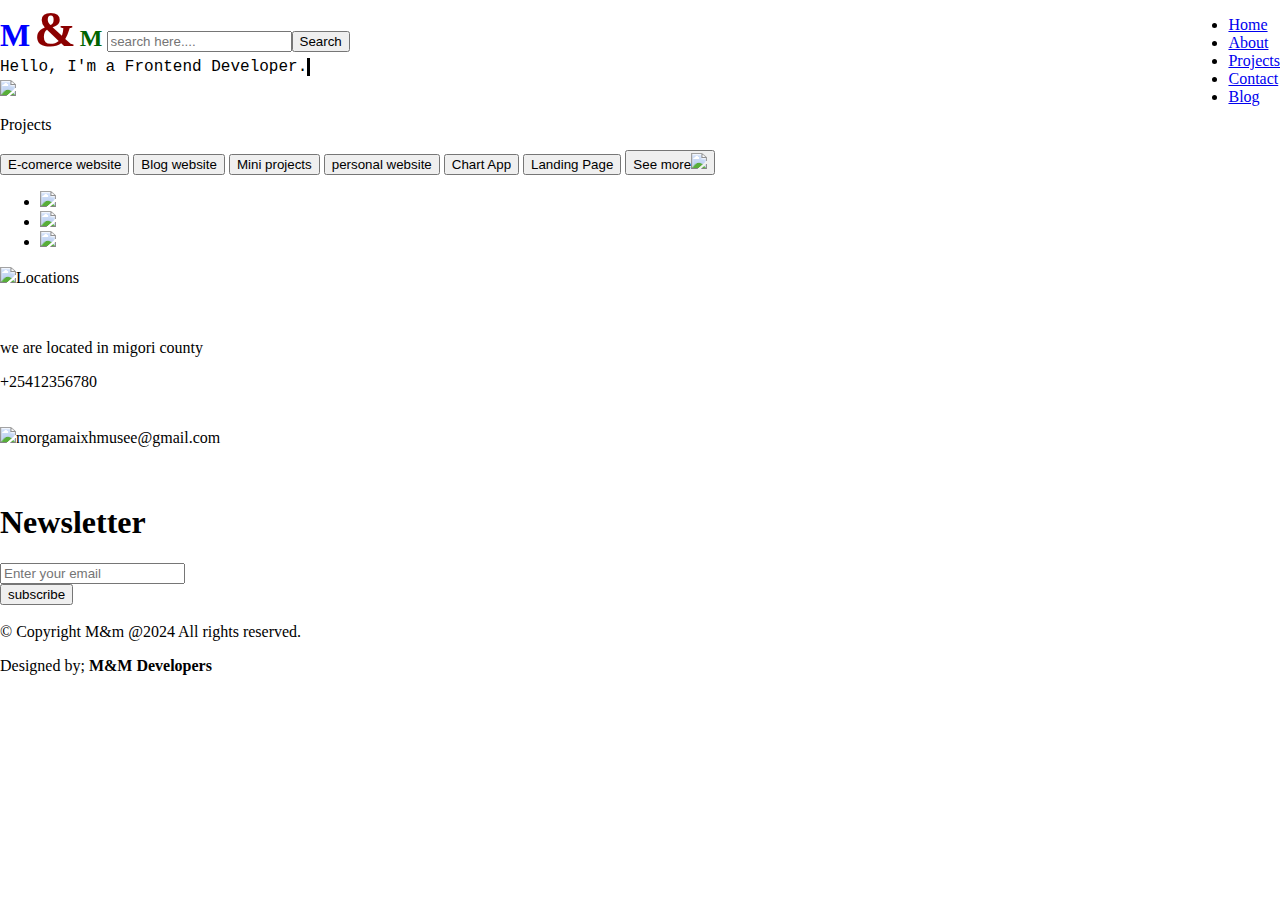
==== dex.html @ 469fe471 "Update and rename index.html to dex.html" ====
<!DOCTYPE html>
<html lang="en">

<head>
    <meta charset="UTF-8">
    <meta name="viewport" content="width=device-width, initial-scale=1.0">
    <title>Document</title>
    <link rel="stylesheet" href="port.css">
    <link rel="stylesheet" href="port@media.css">
</head>

<body>




    <div class="head">
        <logo class="logo">
            <span class="ne">M</span>
            <span class="me">&</span>
            <span class="de">M</span>

        </logo>

        <input type="text" name="search" id="search" placeholder="search here...."><button id="sach"
            onclick="search()">Search</button>

        <div class="nav-bar">

            <div class="toggle-Button" id="toggleButton">
                <div class="bar"></div>
                <div class="bar"></div>
                <div class="bar"></div>
            </div>
            <ul class="nav-links" id="navLinks">
                <li><a href="#">Home</a> </li>
                <li><a href="#">About</a> </li>
                <li> <a href="#">Projects</a></li>
                <li><a href="#">Contact</a> </li>
                <li><a href="#">Blog</a> </li>
            </ul>
        </div>
    </div>
   
    <div class="flexbox">
            
<div class="typing-container">
  <div class="typing-text">Hello, I'm a Frontend Developer.</div>
</div>


         <br>
        <img src="\musee.github.io/Photoroom1.png" class="myph">
        <br>


    </div>

    <div class="abt">
        <div class="line"></div>
        <p class="n"> Projects </p>
        <div class="line"></div>
    </div>
    <div id="projects">
        <button class="project1" id="b" onclick="comerse()">
            E-comerce website
        </button>
        <button class="project2" id="b">
            Blog website
        </button>
        <button class="project2" id="b" onclick="ridirect()">
            Mini projects
        </button>
        <button class="project3" id="b" onclick="personal()">
            personal website
        </button>
        <button class="project4" id="b">
            Chart App
        </button>
        <button class="project5" id="b">
            Landing Page
        </button>
        <button class="j"> <Span>See more</Span><img src="\musee.github.io\shoe1 (2).jpg" id="d"></button>
    </div>
    

    <div class="footer">
        <div class="social">
            
            <ul>
                <li><a href="#"><img src="\musee.github.io\linkedin-icon.png"> </a> </li>
                <li><a href="#"><img src="\musee.github.io\twitter-icon.png"> </a> </li>
                <li><a href="#"><img src="\musee.github.io\fb-icon.png"> </a></li>
            </ul>
            <div class="location_text"><img src="\musee.github.io\map-icon.png"><span class="padding_left_15">Locations</span>
            </div><br><br>
            <p class="locme">we are located in migori county

            </p>
            <div class="location_text"><span
                    class="padding_left_15">+25412356780</span></div><br><br>
            <div class="location_text"><img src="\musee.github.io\mail-icon.png"><span
                    class="padding_left_15">morgamaixhmusee@gmail.com</span></div><br><br>
            <h1 class="about_text">Newsletter</h1>
            <input type="text" class="mail_text" placeholder="Enter your email" name="Enter your email"><br>

            <input type="button" onclick="submitEvent()" value="subscribe" class="subscribe" />
        </div>
        <br>
        &copy; Copyright M&m @2024 All rights reserved.<br>
        <p> Designed by; <strong>M&M Developers</strong></p>



        
<script>
     const toggleBtn = document.getElementById('toggleButton');
        const navLinks = document.getElementById('navLinks');
        const btn = document.getElementById("tgbtn");
        const x = document.getElementById("link");


        toggleButton.style.marginLeft = "90%"



        toggleBtn.addEventListener('click', () => {
            navLinks.classList.toggle('active');
        });

            btn.addEventListener('click', () => {
                x.classList.toggle('active');
            });

    const typingText = document.querySelector('.typing-text');
  const textArray = typingText.textContent.split('');
  let currentIndex = 0;

  // Clear the text content
  typingText.textContent = '';

  function type() {
    if (currentIndex < textArray.length) {
      typingText.textContent += textArray[currentIndex++];
      setTimeout(type, 150); // typing speed in milliseconds
    }
  }

  // Start typing animation
  setTimeout(type, 1000); // delay before typing starts in milliseconds


            function ridirect() {
                window.location.href = "https://morgamaixh.github.io/miniprojects.github.io/";
            }

              function personal() {
                  window.location.href = "https://favored-altimeters.000webhostapp.com/omolo.html";
              }
                        function comerse() {
                  window.location.href = "https://morgamaixh.github.io/ecomerse.github.o/";
              } 
    
          
  
</script>
</body>

</html>
---- port.css ----
body {
    margin: 0;
    box-sizing: border-box;
    overflow-x: hidden;
    height: 100vh;
    width: 100%;
    background-color: rgba(2, 3, 92, 0);
}
.btn {
  text-decoration: none;
}
.me {
   font-size: 50px;
   color: darkred;
   font-weight: bolder;
}
.ne {
    font-size: xx-large;
    color: blue;
    font-weight: bolder;
}
.de {
    font-weight: bolder;
    font-size: x-large;
    color: darkgreen;
}
.logo {
  margin-left: 0px;
}
.nav-bar {
    float: right;
    justify-content: space-between;
}
@keyframes typing {
    from { width: 0 }
    to { width: 100% }
  }

  @keyframes blink-caret {
    from, to { border-color: transparent }
    50% { border-color: black }
  }

  .typing-container {
    font-family: 'Courier New', monospace;
    display: inline-block;
    white-space: nowrap;
    overflow: hidden;
    border-right: 3px solid;
    animation: blink-caret 1s steps(1) infinite;
  }

  .typing-text {
    display: inline-block;
    animation: typing 3s steps(30, end) 1s 1 normal both,
               blink-caret 500ms steps(1) infinite;
.nav-bar a {
    
    color: darkgreen;
     text-decoration: none;
     font-size: 25px;
     font-weight: bolder;
     margin: 20px;
     margin-top: 20px;
}
.head {
  position: fixed;
  display: flex;
    margin-top: 0px;
    width: 100%;
    height: fit-content;
    justify-content: space-between;
}
.flexbox {
    margin-top: 200px;
    display: flex;
    flex-direction: row;
    align-items: center;
    justify-content: center;
    padding-top: 150px;
    margin-top: 0px;
    height: 100vh;
    width: 100%;
    height: max-content;
  }

.n {
  color: darkred;
  font-size: 24px;
}
 
 
  .log {
      color: blueviolet;
      font-weight: bolder;
      font-size: larger;
      margin-left: 20px;
  }
  .you {
      color: darkred;
      font-size: larger;
      font-weight: bolder;
  }
  .we {
      color: darkgreen;
      font-size: larger;
      font-weight: bolder;
  }
  .header {
      position: fixed;
      background-color: aqua;
      width: 100%;
      height: 70px;
  }
  .myp {
      color: rgb(15, 1, 26);
      font-size: 24px;
      font-weight: bolder;
      letter-spacing: 1px;
      margin-left: 40pxx;
  }
  .color {
      color: rgb(235, 11, 85);
      font-size: 35px;
      font-weight: bolder;
  }
  .clo {
      color: rgb(5, 2, 71);
  }
  .btn {
      background-color: darkred;
      color: white;
      font-size: large;
      border-radius: 5%;
      font-weight: bolder;
      letter-spacing: 1px;
      margin-left: 150px;
  }
 
  .nd {
    color: black;
    margin: 40px;
  }
  p {
      color: antiquewhite;
      font-weight: bolder;
      font-size: xx-large;
      letter-spacing: 1px;
  }
  .tech {
      color: rgb(14, 193, 11);
      font-size: larger;
  }
  ol {
      color: rgb(215, 14, 14);
      font-size: larger;
      font-weight: bolder;
      letter-spacing: 1px;
  }
  .myph {
      border-radius: 50%;
      width: 300px;
      height: 300px;
      margin-left: 200px;
     
  }
  
  .footer {
    padding: 30px;
      display: block;
      font-size: 10px;
      margin-top: 30px;
      background-color: black;
      color: white;
      text-align: center;
      font-weight: bolder;
      height: auto;
      width: 100%;
    }
    .social ul {
      display: block;
      list-style: none;
      justify-content: space-evenly;
      float: left;
  
    }
    .locme {
      font-size: medium;
    }
    .socio {
     
      float: left;
      font-size: large;
      font-weight: bolder;
      color: aqua;
      animation-name: acua;
      background-color: red;
      margin: 10px;
    }
 
    .about_text {
      color: white;
    }
    
    .subscribe {
      background-color: darkred;
      font-size: 10px;
      width: fit-content;
      color: white;
      font-weight: bolder;
    }
    #contme .myssbmt {
      cursor: pointer;
    }
    input {
      background-color: white;
    }
    .mail_text {
      font-size: 12px;
    }

  
   .head .bars {
      
      width: 50px;
      height: 46px;
      background-color: white;
      display: none;
      flex-direction: column;
      cursor: pointer;
      }
      .bars .bar {
        display: none;
        background-color: rgb(42, 40, 40);
        width: 50px;
        height: 9px;
        margin-top: 5px;
        border-radius: 5px;
        
      }


      * {
        margin: 0px;
        padding: 0px;
        box-sizing: border-box;
        font-family: sans-serif;
    }
    .nav-bar {
        display: flex;
        justify-content: space-between;
        align-items: center;
        background-color: white;
        padding: 20px 50px;
        position: relative;
    }
    .toggle-Button {
    
        display: none;
        flex-direction: column;
        cursor: pointer;
    
    }
    .toggle-Button .bar {
        width: 35px;
        height: 4px;
        border-radius: 5px;
        background-color: #4807b8;
        margin: 3px 0px;
    
    }
     .nav-links {
        list-style: none;
        display: flex;
        
     }
     .nav-links li {
        margin-right: 25px;
    
     }
     .nav-links li a {
        text-decoration: none;
        color: black;
        font-size: 17px;
        transition: 0.3s ease;
     }
     .nav-links li a:hover {
        color: aqua;
     }
     .what_we_do {
      width: fit-content;
      height: fit-content;
      background-color: aquamarine;
      margin-top: 100px;
      margin-left: 100px;
      border-radius: 5px;
     }
     .flex1 {
      width: fit-content;
      height: fit-content;
     }

     .sp {
      background-color: red;
      height: 20px;
      width:100%;
     }
     .abt {
      display: flex;
      flex-direction: row;
     }
     .line {
      height: 10px;
      width: 100%;
      background-color: rgb(15, 15, 15);
      margin: 30px;
      border-radius: 5px;
     }
     #sach:hover{
      background-color: black;
     }
        
       #sach {
        cursor: pointer;
        background-color: blue;
        color: white;
        font-weight: bold;
        margin-top: 40px;
        width: 50px;
        height: 20px;
        font-weight: bolder;
        border-radius: 10px;
       }
    .head #search {
      margin-left: 300px;
      margin-top: 40px;
       width: 200px;
       height: 20px;
       border-radius: 5px;
     }


     #b{
      margin: 10px;
      width: 170px;
      height: 170px;
      background-color: rgb(1, 1, 37);
      align-items: center;
      color: white;
      cursor: pointer;
      font-size: 20px;
      border-radius: 10px;
      border: 3px solid orange;
    }
    #b:hover{
      background-color: black;
      
    }
    #projects {
      align-items: center;
     display: flex;
      height: max-content;
      width: 100%;
      margin: 5px;
    }
    .j:hover{
      background-color: black;
      
    }
    #d{
      background-color: rgb(1, 1, 37);
      padding: 1px;
      border-radius: 15px;
      height: 70px;
      width: 70px;
    }
    span{
      color: white;
      font-weight: bolder;
    }
    .j{
      margin: 10px;
      width: 100px;
      height: 100px;
      background-color: rgb(9, 12, 218);
      align-items: center;
      color: white;
      cursor: pointer;
      font-size: 20px;
      border-radius: 10px;
      border: 3px solid orange;
    }
---- port@media.css ----
@media only screen and (max-width: 768px) {
  body {
    box-sizing: border-box;
    margin: 0;
    background-color: rgb(1, 1, 46);
  }
  .head {
    background-color: rgb(1, 1, 46);
    display: flex;
    flex-direction: row;
    height: 60px;
    width: 100%;
    position: fixed;
    margin-top: 0px;
  }
  .btn {
    text-decoration: none;
  }
 
  .flexbox {
    align-items: center;
    justify-content: center;
    padding-top: 150px;
    margin-top: 0px;
    height: 100vh;
    width: 100%;
    height: max-content;
    display: flex;
    flex-direction: column;
    background-color: rgb(1, 1, 46);
  }
  .flex1{
    margin-left: 10px;
  }
  .nav-links {
    display: none;
    flex-direction: column;
    position: absolute;
    width: 100%;
    background-color: rgb(9, 9, 220);
    padding: 25px;
    top: 100%;
    left: 0px;
    border-radius: 5px;
    height: 80vh;
  }
  .myp{
    font-size: 21px;
  }
  .nav-bar{
    background-color: rgb(1, 1, 46);
  }
  .toggle-Button .bar{
    background-color: white;
    width: 45px;
    height: 7px;
    margin-right: 100px;
  }
  #b{
    margin: 10px;
    width: 100px;
    height: 120px;
    background-color: rgb(9, 12, 218);
    align-items: center;
    color: white;
    cursor: pointer;
    font-size: 20px;
    border-radius: 10px;
    border: 3px solid orange;
  }
  #b:hover{
    background-color: black;
    
  }
  #projects {
    display: grid;
    grid-template-columns: repeat(3, 1fr);
    height: max-content;
    width: 80%;
    margin: 50px;
  }
  #d{
    padding: 1px;
    border-radius: 15px;
    height: 70px;
    width: 70px;
  }
  span{
    color: white;
    font-weight: bolder;
  }
  .j{
    margin: 10px;
    width: 100px;
    height: 100px;
    background-color: rgb(9, 12, 218);
    align-items: center;
    color: white;
    cursor: pointer;
    font-size: 20px;
    border-radius: 10px;
    border: 3px solid orange;
  }
  .logo {
    margin-left: 20px;
  }
 
  .toggle-Button {
    display: flex;
    float: right;
  }
  #search {
    display: none;
  }
  #sach {
    display: none;
  }
  .nav-links li {
    padding: 12px 0px;
  }
  .nav-links.active {
    display: block;
    background-color: white;
  }
  .myph {
    width: 50%;
    height: 300px;
    margin-top: 30px;
    margin-left: 0px;
  }
  .what_we_do {
    background-color: rgb(1, 1, 46);
    text-align: center;

    margin: 0px;
  }
  .line {
    background-color: white;
  }
  .nd {
    font-size: 17px;
    color: white;
  }
  .tech {
    font-size: 17px;
    color: white;
    margin-left: 40px;
  }
  .myp {
    color: white;
  }
  .clo {
    color: white;
  }
  .n {
    color: white;
  }
}
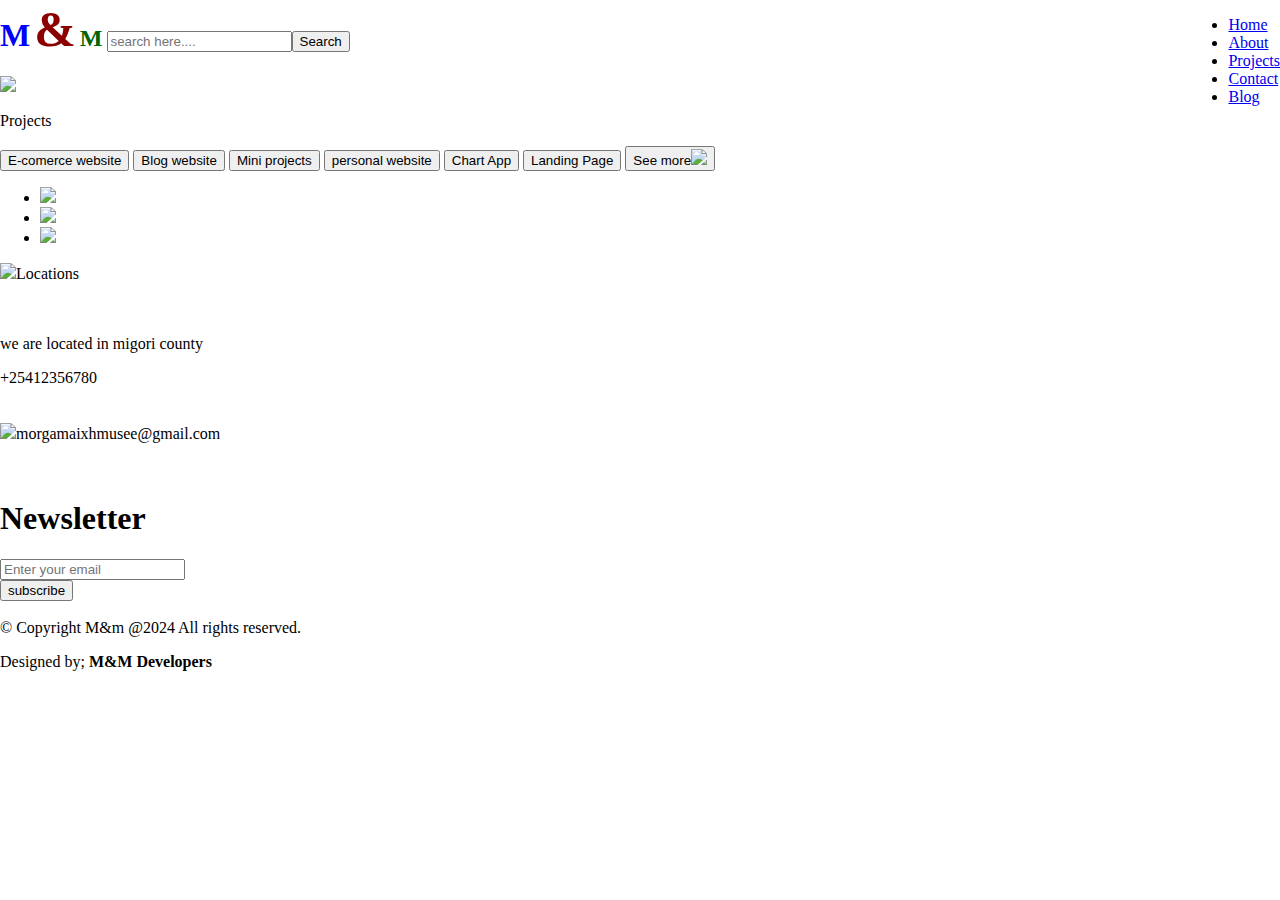
==== commit b731be15: "Update dex.html" ====
--- a/dex.html
+++ b/dex.html
@@ -44,9 +44,7 @@
    
     <div class="flexbox">
             
-<div class="typing-container">
-  <div class="typing-text">Hello, I'm a Frontend Developer.</div>
-</div>
+
 
 
          <br>
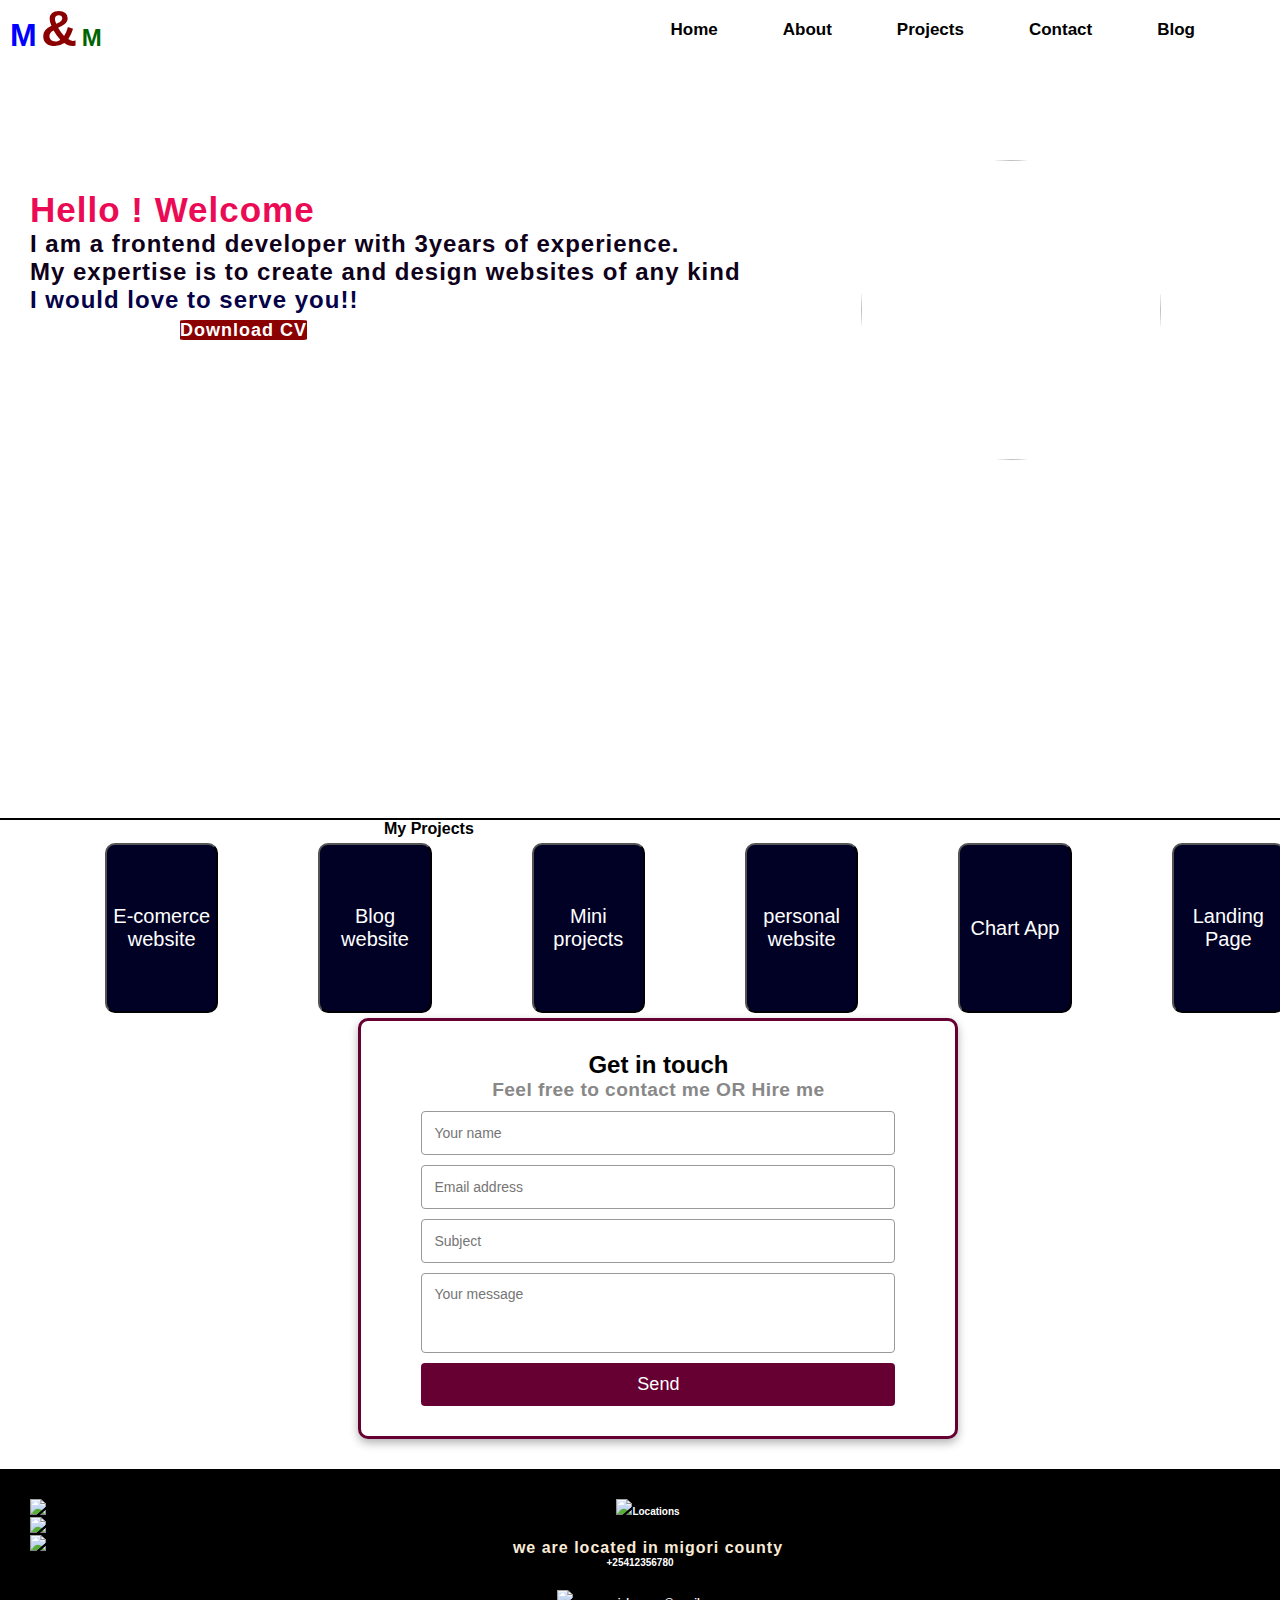
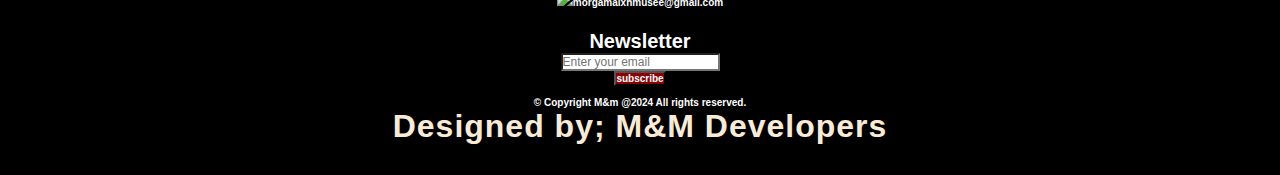
==== commit 726fe615: "Update and rename index.html to dex.html" ====
--- a/dex.html
+++ b/dex.html
@@ -22,9 +22,7 @@
 
         </logo>
 
-        <input type="text" name="search" id="search" placeholder="search here...."><button id="sach"
-            onclick="search()">Search</button>
-
+       
         <div class="nav-bar">
 
             <div class="toggle-Button" id="toggleButton">
@@ -33,32 +31,41 @@
                 <div class="bar"></div>
             </div>
             <ul class="nav-links" id="navLinks">
-                <li><a href="#">Home</a> </li>
-                <li><a href="#">About</a> </li>
-                <li> <a href="#">Projects</a></li>
-                <li><a href="#">Contact</a> </li>
+                <li><a href="#abt1">Home</a> </li>
+                <li><a href="#abt1">About</a> </li>
+                <li> <a href="#projects">Projects</a></li>
+                <li><a href="#contme1">Contact</a> </li>
                 <li><a href="#">Blog</a> </li>
             </ul>
         </div>
     </div>
    
     <div class="flexbox">
-            
+            <div class="flex1" id="abt1">
+            <intro class="intro_me">
+                <p class="myp">
+                    <span class="color">Hello ! Welcome</span>
+                    <br>I am a frontend developer with 3years of experience.<br>
+                    My expertise is to create and design websites of any kind<br><span class="clo">I would love to serve you!!</span><br>
+                    <a href="\musee.github.io/MORGAN MAINA MUSEE.pdf" download class="btn">Download CV</a>
+                </p>
+
+            </intro>
+                        
 
 
-
-         <br>
+        </div>
         <img src="\musee.github.io/Photoroom1.png" class="myph">
         <br>
 
 
+
+
+
+
     </div>
 
-    <div class="abt">
-        <div class="line"></div>
-        <p class="n"> Projects </p>
-        <div class="line"></div>
-    </div>
+<h10>My Projects</h10>
     <div id="projects">
         <button class="project1" id="b" onclick="comerse()">
             E-comerce website
@@ -78,8 +85,29 @@
         <button class="project5" id="b">
             Landing Page
         </button>
-        <button class="j"> <Span>See more</Span><img src="\musee.github.io\shoe1 (2).jpg" id="d"></button>
     </div>
+
+
+<div class="contakt" id="contme1">
+    <h2>Get in touch</h2>
+    <p>Feel free to contact me OR Hire me</p>
+    <form class="contact-form" action="mailto:morgamaixhmusee@email.com" method="post">
+      <div class="input-area">
+        <input type="text" placeholder="Your name" />
+      </div>
+      <div class="input-area">
+        <input type="email" placeholder="Email address" />
+      </div>
+      <div class="input-area">
+        <input type="text" placeholder="Subject" />
+      </div>
+      <div class="input-area h-80">
+        <textarea placeholder="Your message"></textarea>
+      </div>
+      <button class="sendbtn">Send</button>
+    </form>
+  </div>
+    
     
 
     <div class="footer">
@@ -130,36 +158,18 @@
                 x.classList.toggle('active');
             });
 
-    const typingText = document.querySelector('.typing-text');
-  const textArray = typingText.textContent.split('');
-  let currentIndex = 0;
-
-  // Clear the text content
-  typingText.textContent = '';
-
-  function type() {
-    if (currentIndex < textArray.length) {
-      typingText.textContent += textArray[currentIndex++];
-      setTimeout(type, 150); // typing speed in milliseconds
+    function comerse(){
+        window.location.href = "https://morgamaixh.github.io/ecomerse.github.o/"
     }
-  }
-
-  // Start typing animation
-  setTimeout(type, 1000); // delay before typing starts in milliseconds
-
-
-            function ridirect() {
-                window.location.href = "https://morgamaixh.github.io/miniprojects.github.io/";
-            }
-
-              function personal() {
-                  window.location.href = "https://favored-altimeters.000webhostapp.com/omolo.html";
-              }
-                        function comerse() {
-                  window.location.href = "https://morgamaixh.github.io/ecomerse.github.o/";
-              } 
-    
-          
+ function ridirect(){
+        window.location.href = "https://morgamaixh.github.io/miniprojects.github.io/"
+    }
+   function personal(){
+        window.location.href = ""
+    }
+     function comerse(){
+        window.location.href = ""
+    }
   
 </script>
 </body>
--- a/port.css
+++ b/port.css
@@ -1,10 +1,14 @@
  body {
     margin: 0;
     box-sizing: border-box;
-    overflow-x: hidden;
-    height: 100vh;
     width: 100%;
-    background-color: rgba(2, 3, 92, 0);
+}
+h10{
+	margin-left: 30%;
+	color: black;
+	font-size: medium;
+	font-weight: bolder;
+	margin-bottom: 40px;
 }
 .btn {
   text-decoration: none;
@@ -31,29 +35,7 @@
     float: right;
     justify-content: space-between;
 }
-@keyframes typing {
-    from { width: 0 }
-    to { width: 100% }
-  }
-
-  @keyframes blink-caret {
-    from, to { border-color: transparent }
-    50% { border-color: black }
-  }
-
-  .typing-container {
-    font-family: 'Courier New', monospace;
-    display: inline-block;
-    white-space: nowrap;
-    overflow: hidden;
-    border-right: 3px solid;
-    animation: blink-caret 1s steps(1) infinite;
-  }
-
-  .typing-text {
-    display: inline-block;
-    animation: typing 3s steps(30, end) 1s 1 normal both,
-               blink-caret 500ms steps(1) infinite;
+
 .nav-bar a {
     
     color: darkgreen;
@@ -64,24 +46,21 @@
      margin-top: 20px;
 }
 .head {
-  position: fixed;
+	margin-top: 0px;
   display: flex;
-    margin-top: 0px;
+    margin-left: 10px;
     width: 100%;
     height: fit-content;
     justify-content: space-between;
 }
 .flexbox {
-    margin-top: 200px;
+    margin-top: 130px;
     display: flex;
     flex-direction: row;
-    align-items: center;
-    justify-content: center;
-    padding-top: 150px;
-    margin-top: 0px;
-    height: 100vh;
+    height: 70vh;
     width: 100%;
-    height: max-content;
+    margin-bottom: 0px;
+	border-bottom: 2px solid black;
   }
 
 .n {
@@ -159,9 +138,10 @@
   }
   .myph {
       border-radius: 50%;
+	  margin-top: -30px;
       width: 300px;
       height: 300px;
-      margin-left: 200px;
+      margin-left: 120px;
      
   }
   
@@ -296,8 +276,12 @@
       border-radius: 5px;
      }
      .flex1 {
-      width: fit-content;
-      height: fit-content;
+	     margin-left: 30px;
+	margin-top: 0px;
+      
+      height: max-content;
+	
+      width: max-content;
      }
 
      .sp {
@@ -310,38 +294,21 @@
       flex-direction: row;
      }
      .line {
-      height: 10px;
+	     margin: 10px;
+      height: 5px;
       width: 100%;
       background-color: rgb(15, 15, 15);
-      margin: 30px;
       border-radius: 5px;
      }
      #sach:hover{
       background-color: black;
      }
         
-       #sach {
-        cursor: pointer;
-        background-color: blue;
-        color: white;
-        font-weight: bold;
-        margin-top: 40px;
-        width: 50px;
-        height: 20px;
-        font-weight: bolder;
-        border-radius: 10px;
-       }
-    .head #search {
-      margin-left: 300px;
-      margin-top: 40px;
-       width: 200px;
-       height: 20px;
-       border-radius: 5px;
-     }
-
+      
+    
 
      #b{
-      margin: 10px;
+      margin-left: 100px;
       width: 170px;
       height: 170px;
       background-color: rgb(1, 1, 37);
@@ -350,14 +317,15 @@
       cursor: pointer;
       font-size: 20px;
       border-radius: 10px;
-      border: 3px solid orange;
     }
     #b:hover{
       background-color: black;
       
     }
     #projects {
+	    margin-left: 0px;
       align-items: center;
+	    justify-content: center;
      display: flex;
       height: max-content;
       width: 100%;
@@ -390,6 +358,89 @@
       border-radius: 10px;
       border: 3px solid orange;
     }
+
+
+
+
+.contakt {
+	background-color: #fff;
+	border: 3px solid #660033;
+	border-radius: 10px;
+	box-shadow: 0px 4px 10px rgba(0, 0, 0, 0.3);
+	display: flex;
+	flex-direction: column;
+	justify-content: center;
+	align-items: center;
+	padding: 30px 60px;
+	text-align: center;
+	width: 600px;
+	max-width: 100%;
+  margin-left: 28%;
+}
+
+.contakt p {
+	color: rgb(136, 136, 136);
+	letter-spacing: 0.4px;
+  font-size: larger;
+}
+
+.contakt form {
+	width: 100%;
+}
+
+.contakt .input-area {
+	position: relative;
+	margin: 10px 0;
+	height: 44px;
+	width: 100%;
+}
+
+.contakt .h-80 {
+	height: 80px;
+}
+
+.contakt input, .contakt textarea {
+  position: absolute;
+	display: block;
+	font-family: "Poppins", sans-serif;
+	font-size: 14px;
+	padding: 12px;
+	height: 100%;
+	width: 100%;
+  border: 1px solid #999;
+  border-radius: 4px;
+  outline: none;
+  resize: none;
+}
+
+.contakt .sendbtn {
+  display: block;
+  width: 100%;
+	background: #660033;
+	color: #fff;
+	font-size: 18px;
+	padding: 11px;
+  border: none;
+	border-radius: 4px;
+  cursor: pointer;
+}
+
+.contakt .sendbtn:hover {
+  background-color: #993366;
+}
+
+@media screen and (max-width: 600px) {
+	.contakt {
+		padding: 20px 30px;
+	}
+}
+
+
+
+
+
+
+
     
    
 
--- a/port@media.css
+++ b/port@media.css
@@ -1,9 +1,15 @@
-@media only screen and (max-width: 768px) {
+@media only screen and (max-width: 900px) {
   body {
     box-sizing: border-box;
     margin: 0;
     background-color: rgb(1, 1, 46);
   }
+	h10{
+	margin-left: 30%;
+	color: white;
+	font-size: medium;
+	font-weight: bolder;
+}
   .head {
     background-color: rgb(1, 1, 46);
     display: flex;
@@ -23,14 +29,18 @@
     padding-top: 150px;
     margin-top: 0px;
     height: 100vh;
+
+   
     width: 100%;
-    height: max-content;
     display: flex;
     flex-direction: column;
     background-color: rgb(1, 1, 46);
   }
   .flex1{
     margin-left: 10px;
+    display: flex;
+    width: 100%;
+     
   }
   .nav-links {
     display: none;
@@ -75,7 +85,7 @@
   #projects {
     display: grid;
     grid-template-columns: repeat(3, 1fr);
-    height: max-content;
+    height: 300px;
     width: 80%;
     margin: 50px;
   }
@@ -155,4 +165,23 @@
   .n {
     color: white;
   }
+
+  .contakt {
+	background-color: #fff;
+	border: 3px solid #660033;
+	border-radius: 10px;
+	box-shadow: 0px 4px 10px rgba(0, 0, 0, 0.3);
+	display: flex;
+	flex-direction: column;
+	justify-content: center;
+	align-items: center;
+	padding: 30px 60px;
+	text-align: center;
+	width: 600px;
+	max-width: 100%;
+  margin-left: 0px;
 }
+
+  }
+
+}
